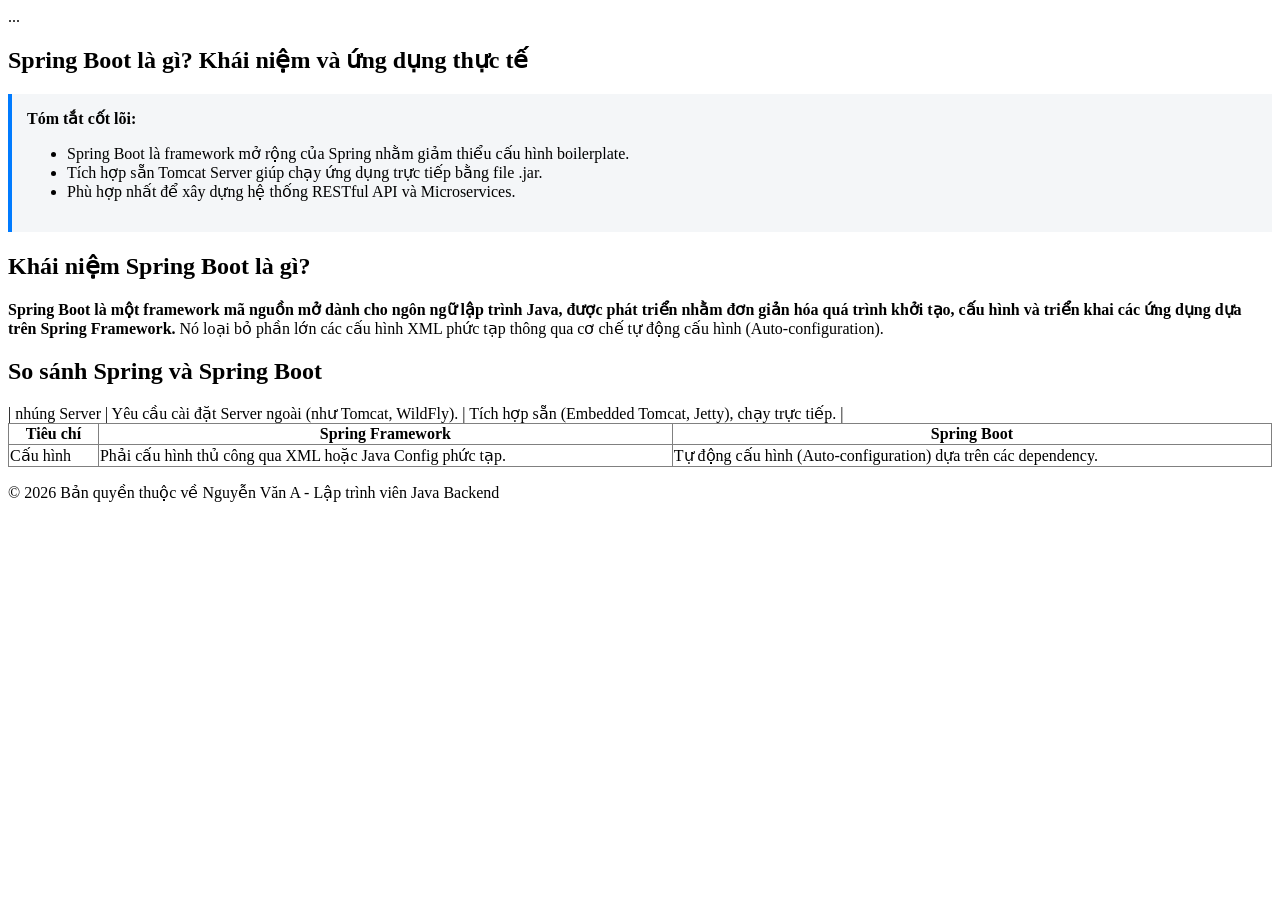
==== index.html @ e0c59206 "First commit" ====
<!DOCTYPE html>
<html lang="vi">
<head>
    <meta charset="UTF-8">
    <meta name="viewport" content="width=device-width, initial-scale=1.0">
    <title>Spring Boot là gì? Hướng dẫn cho người mới bắt đầu</title>
    <meta name="description" content="Định nghĩa chính xác về Spring Boot, các tính năng cốt lõi và lý do tại sao nên dùng Spring Boot cho dự án Java backend.">

    <script type="application/ld+json">
    {
      "@context": "https://schema.org",
      "@type": "TechArticle",
      "headline": "Spring Boot là gì? Hướng dẫn cho người mới bắt đầu",
      "description": "Định nghĩa chính xác về Spring Boot và các tính năng cốt lõi.",
      "author": {
        "@type": "Person",
        "name": "Nguyễn Văn A",
        "jobTitle": "Backend Developer"
      },
      "mainEntity": {
        "@type": "Question",
        "name": "Spring Boot là gì?",
        "acceptedAnswer": {
          "@type": "Answer",
          "text": "Spring Boot là một framework phát triển trên nền tảng Spring Ecosystem, giúp đơn giản hóa quá trình cấu hình và triển khai ứng dụng Java nhờ tính năng Auto-configuration và Embedded Web Server."
        }
      }
    }
    </script>
</head> 
<body>
    <header>
        <nav>...</nav>
    </header>

    <main>
        <article>
            <h1>Spring Boot là gì? Khái niệm và ứng dụng thực tế</h1>
            
            <section class="tldr-box" style="background: #f4f6f8; padding: 15px; border-left: 4px solid #007bff;">
                <strong>Tóm tắt cốt lõi:</strong>
                <ul>
                    <li>Spring Boot là framework mở rộng của Spring nhằm giảm thiểu cấu hình boilerplate.</li>
                    <li>Tích hợp sẵn Tomcat Server giúp chạy ứng dụng trực tiếp bằng file .jar.</li>
                    <li>Phù hợp nhất để xây dựng hệ thống RESTful API và Microservices.</li>
                </ul>
            </section>

            <section>
                <h2>Khái niệm Spring Boot là gì?</h2>
                <p><strong>Spring Boot là một framework mã nguồn mở dành cho ngôn ngữ lập trình Java, được phát triển nhằm đơn giản hóa quá trình khởi tạo, cấu hình và triển khai các ứng dụng dựa trên Spring Framework.</strong> Nó loại bỏ phần lớn các cấu hình XML phức tạp thông qua cơ chế tự động cấu hình (Auto-configuration).</p>
            </section>

            <section>
                <h2>So sánh Spring và Spring Boot</h2>
                <table border="1" style="border-collapse: collapse; width: 100%;">
                    <thead>
                        <tr>
                            <th>Tiêu chí</th>
                            <th>Spring Framework</th>
                            <th>Spring Boot</th>
                        </tr>
                    </thead>
                    <tbody>
                        <tr>
                            <td>Cấu hình</td>
                            <td>Phải cấu hình thủ công qua XML hoặc Java Config phức tạp.</td>
                            <td>Tự động cấu hình (Auto-configuration) dựa trên các dependency.</td>
                        </tr>
                    | nhúng Server | Yêu cầu cài đặt Server ngoài (như Tomcat, WildFly). | Tích hợp sẵn (Embedded Tomcat, Jetty), chạy trực tiếp. |
                    </tbody>
                </table>
            </section>
        </article>
    </main>

    <footer>
        <p>© 2026 Bản quyền thuộc về Nguyễn Văn A - Lập trình viên Java Backend</p>
    </footer>
</body>
</html>
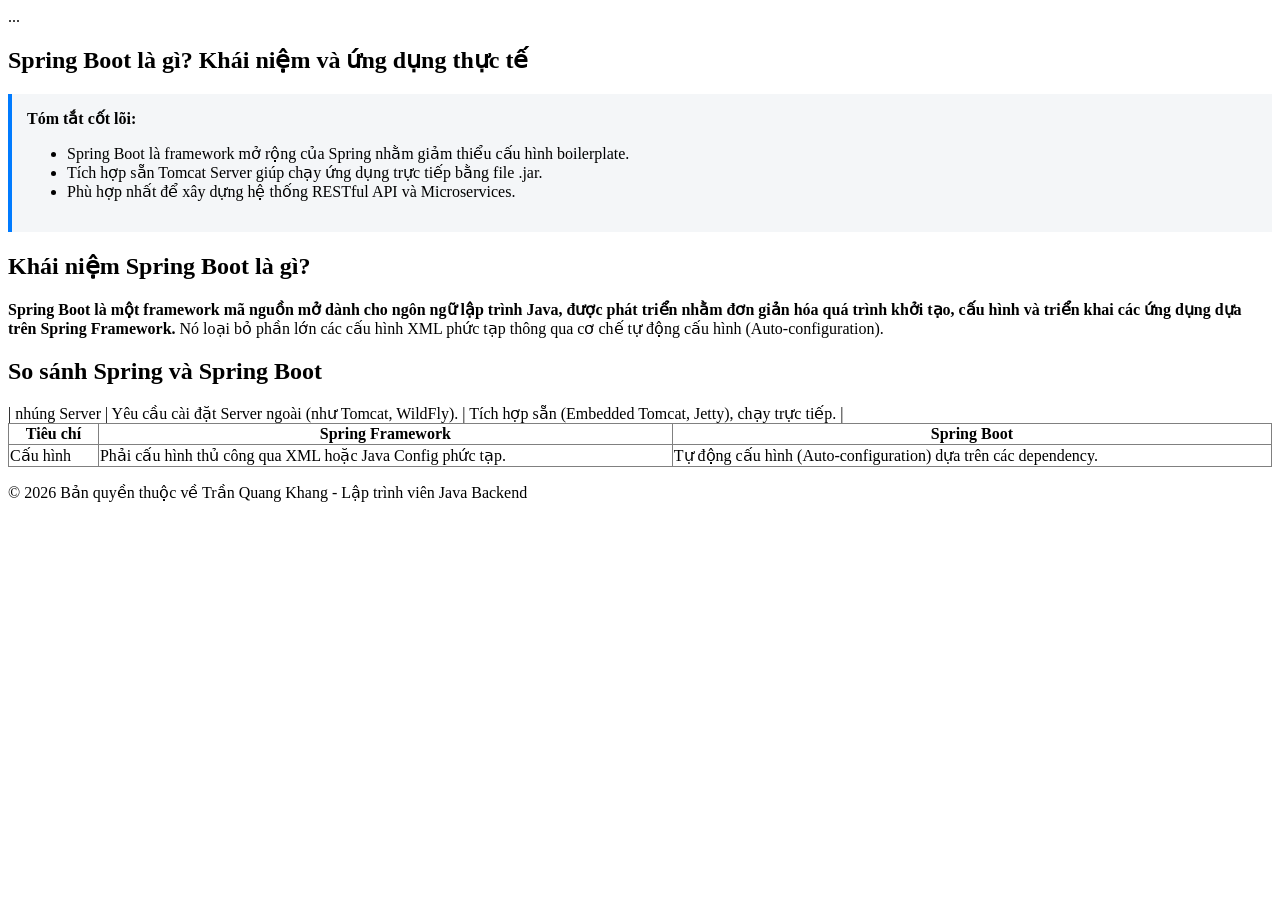
==== commit 53d715df: "1" ====
--- a/index.html
+++ b/index.html
@@ -1,81 +1,99 @@
-<!DOCTYPE html>
+<!doctype html>
 <html lang="vi">
-<head>
-    <meta charset="UTF-8">
-    <meta name="viewport" content="width=device-width, initial-scale=1.0">
+  <head>
+    <meta charset="UTF-8" />
+    <meta name="viewport" content="width=device-width, initial-scale=1.0" />
     <title>Spring Boot là gì? Hướng dẫn cho người mới bắt đầu</title>
-    <meta name="description" content="Định nghĩa chính xác về Spring Boot, các tính năng cốt lõi và lý do tại sao nên dùng Spring Boot cho dự án Java backend.">
+    <meta
+      name="description"
+      content="Định nghĩa chính xác về Spring Boot, các tính năng cốt lõi và lý do tại sao nên dùng Spring Boot cho dự án Java backend." />
 
     <script type="application/ld+json">
-    {
-      "@context": "https://schema.org",
-      "@type": "TechArticle",
-      "headline": "Spring Boot là gì? Hướng dẫn cho người mới bắt đầu",
-      "description": "Định nghĩa chính xác về Spring Boot và các tính năng cốt lõi.",
-      "author": {
-        "@type": "Person",
-        "name": "Nguyễn Văn A",
-        "jobTitle": "Backend Developer"
-      },
-      "mainEntity": {
-        "@type": "Question",
-        "name": "Spring Boot là gì?",
-        "acceptedAnswer": {
-          "@type": "Answer",
-          "text": "Spring Boot là một framework phát triển trên nền tảng Spring Ecosystem, giúp đơn giản hóa quá trình cấu hình và triển khai ứng dụng Java nhờ tính năng Auto-configuration và Embedded Web Server."
+      {
+        "@context": "https://schema.org",
+        "@type": "TechArticle",
+        "headline": "Spring Boot là gì? Hướng dẫn cho người mới bắt đầu",
+        "description": "Định nghĩa chính xác về Spring Boot và các tính năng cốt lõi.",
+        "author": {
+          "@type": "Person",
+          "name": "Nguyễn Văn A",
+          "jobTitle": "Backend Developer"
+        },
+        "mainEntity": {
+          "@type": "Question",
+          "name": "Spring Boot là gì?",
+          "acceptedAnswer": {
+            "@type": "Answer",
+            "text": "Spring Boot là một framework phát triển trên nền tảng Spring Ecosystem, giúp đơn giản hóa quá trình cấu hình và triển khai ứng dụng Java nhờ tính năng Auto-configuration và Embedded Web Server."
+          }
         }
       }
-    }
     </script>
-</head> 
-<body>
+  </head>
+  <body>
     <header>
-        <nav>...</nav>
+      <nav>...</nav>
     </header>
 
     <main>
-        <article>
-            <h1>Spring Boot là gì? Khái niệm và ứng dụng thực tế</h1>
-            
-            <section class="tldr-box" style="background: #f4f6f8; padding: 15px; border-left: 4px solid #007bff;">
-                <strong>Tóm tắt cốt lõi:</strong>
-                <ul>
-                    <li>Spring Boot là framework mở rộng của Spring nhằm giảm thiểu cấu hình boilerplate.</li>
-                    <li>Tích hợp sẵn Tomcat Server giúp chạy ứng dụng trực tiếp bằng file .jar.</li>
-                    <li>Phù hợp nhất để xây dựng hệ thống RESTful API và Microservices.</li>
-                </ul>
-            </section>
+      <article>
+        <h1>Spring Boot là gì? Khái niệm và ứng dụng thực tế</h1>
 
-            <section>
-                <h2>Khái niệm Spring Boot là gì?</h2>
-                <p><strong>Spring Boot là một framework mã nguồn mở dành cho ngôn ngữ lập trình Java, được phát triển nhằm đơn giản hóa quá trình khởi tạo, cấu hình và triển khai các ứng dụng dựa trên Spring Framework.</strong> Nó loại bỏ phần lớn các cấu hình XML phức tạp thông qua cơ chế tự động cấu hình (Auto-configuration).</p>
-            </section>
+        <section
+          class="tldr-box"
+          style="background: #f4f6f8; padding: 15px; border-left: 4px solid #007bff">
+          <strong>Tóm tắt cốt lõi:</strong>
+          <ul>
+            <li>
+              Spring Boot là framework mở rộng của Spring nhằm giảm thiểu cấu hình
+              boilerplate.
+            </li>
+            <li>
+              Tích hợp sẵn Tomcat Server giúp chạy ứng dụng trực tiếp bằng file .jar.
+            </li>
+            <li>Phù hợp nhất để xây dựng hệ thống RESTful API và Microservices.</li>
+          </ul>
+        </section>
 
-            <section>
-                <h2>So sánh Spring và Spring Boot</h2>
-                <table border="1" style="border-collapse: collapse; width: 100%;">
-                    <thead>
-                        <tr>
-                            <th>Tiêu chí</th>
-                            <th>Spring Framework</th>
-                            <th>Spring Boot</th>
-                        </tr>
-                    </thead>
-                    <tbody>
-                        <tr>
-                            <td>Cấu hình</td>
-                            <td>Phải cấu hình thủ công qua XML hoặc Java Config phức tạp.</td>
-                            <td>Tự động cấu hình (Auto-configuration) dựa trên các dependency.</td>
-                        </tr>
-                    | nhúng Server | Yêu cầu cài đặt Server ngoài (như Tomcat, WildFly). | Tích hợp sẵn (Embedded Tomcat, Jetty), chạy trực tiếp. |
-                    </tbody>
-                </table>
-            </section>
-        </article>
+        <section>
+          <h2>Khái niệm Spring Boot là gì?</h2>
+          <p>
+            <strong
+              >Spring Boot là một framework mã nguồn mở dành cho ngôn ngữ lập trình Java,
+              được phát triển nhằm đơn giản hóa quá trình khởi tạo, cấu hình và triển khai
+              các ứng dụng dựa trên Spring Framework.</strong
+            >
+            Nó loại bỏ phần lớn các cấu hình XML phức tạp thông qua cơ chế tự động cấu
+            hình (Auto-configuration).
+          </p>
+        </section>
+
+        <section>
+          <h2>So sánh Spring và Spring Boot</h2>
+          <table border="1" style="border-collapse: collapse; width: 100%">
+            <thead>
+              <tr>
+                <th>Tiêu chí</th>
+                <th>Spring Framework</th>
+                <th>Spring Boot</th>
+              </tr>
+            </thead>
+            <tbody>
+              <tr>
+                <td>Cấu hình</td>
+                <td>Phải cấu hình thủ công qua XML hoặc Java Config phức tạp.</td>
+                <td>Tự động cấu hình (Auto-configuration) dựa trên các dependency.</td>
+              </tr>
+              | nhúng Server | Yêu cầu cài đặt Server ngoài (như Tomcat, WildFly). | Tích
+              hợp sẵn (Embedded Tomcat, Jetty), chạy trực tiếp. |
+            </tbody>
+          </table>
+        </section>
+      </article>
     </main>
 
     <footer>
-        <p>© 2026 Bản quyền thuộc về Nguyễn Văn A - Lập trình viên Java Backend</p>
+      <p>© 2026 Bản quyền thuộc về Trần Quang Khang - Lập trình viên Java Backend</p>
     </footer>
-</body>
-</html>+  </body>
+</html>
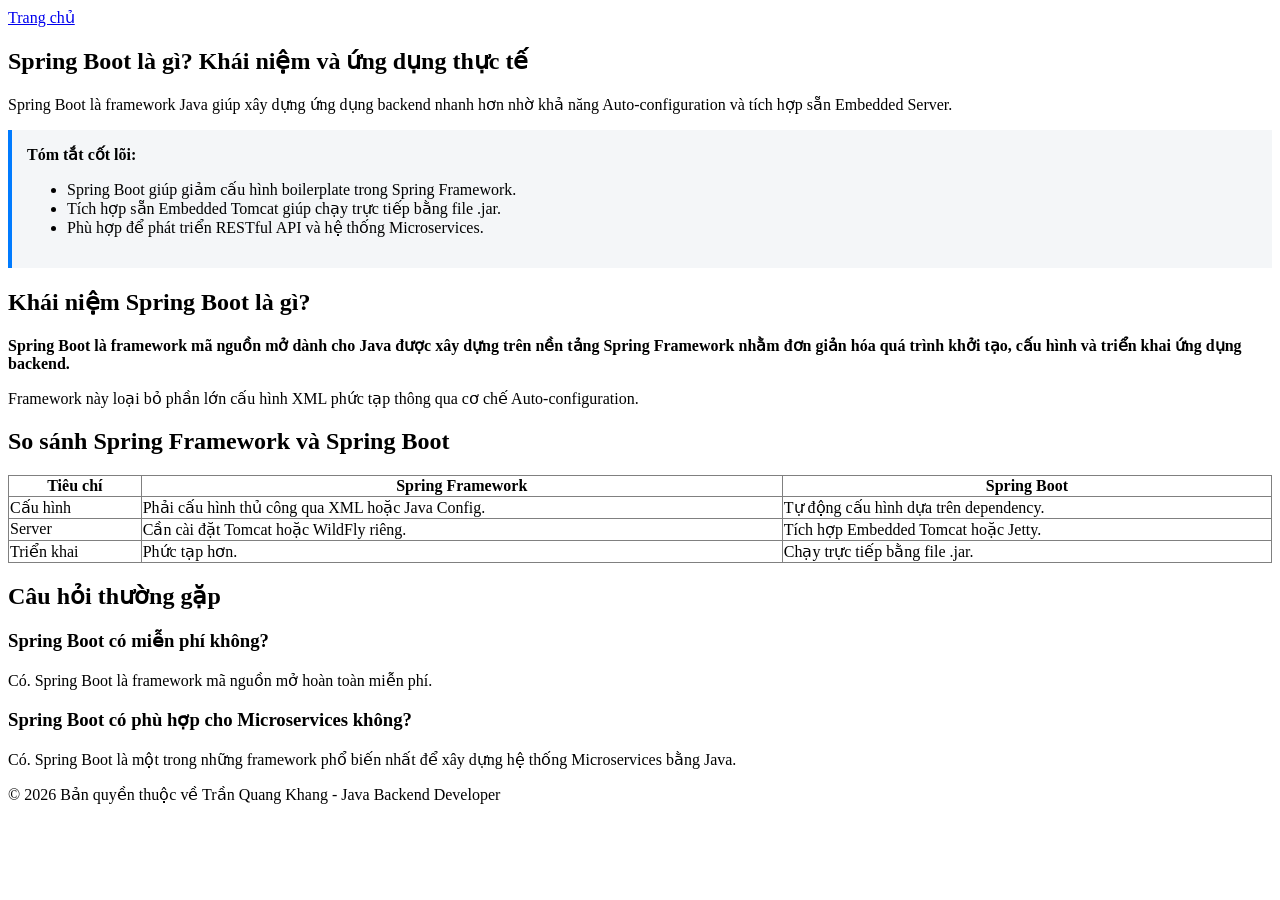
==== commit 4593972a: "4" ====
--- a/index.html
+++ b/index.html
@@ -3,11 +3,40 @@
   <head>
     <meta charset="UTF-8" />
     <meta name="viewport" content="width=device-width, initial-scale=1.0" />
+
+    <!-- SEO -->
     <title>Spring Boot là gì? Hướng dẫn cho người mới bắt đầu</title>
+
     <meta
       name="description"
-      content="Định nghĩa chính xác về Spring Boot, các tính năng cốt lõi và lý do tại sao nên dùng Spring Boot cho dự án Java backend." />
-
+      content="Tìm hiểu Spring Boot là gì, cách hoạt động, ưu điểm, tính năng Auto-configuration và lý do tại sao Spring Boot được dùng phổ biến trong Java Backend." />
+
+    <meta
+      name="keywords"
+      content="Spring Boot, Java Backend, Spring Framework, REST API, Microservices" />
+
+    <link rel="canonical" href="https://test-nu-ruddy-43.vercel.app/" />
+
+    <!-- Open Graph -->
+    <meta property="og:type" content="article" />
+    <meta
+      property="og:title"
+      content="Spring Boot là gì? Hướng dẫn cho người mới bắt đầu" />
+    <meta
+      property="og:description"
+      content="Khái niệm Spring Boot, ưu điểm và ứng dụng thực tế trong Java Backend." />
+    <meta property="og:url" content="https://test-nu-ruddy-43.vercel.app/" />
+
+    <!-- Twitter Card -->
+    <meta name="twitter:card" content="summary_large_image" />
+    <meta
+      name="twitter:title"
+      content="Spring Boot là gì? Hướng dẫn cho người mới bắt đầu" />
+    <meta
+      name="twitter:description"
+      content="Tìm hiểu Spring Boot dành cho người mới học Java Backend." />
+
+    <!-- Structured Data: TechArticle -->
     <script type="application/ld+json">
       {
         "@context": "https://schema.org",
@@ -16,60 +45,117 @@
         "description": "Định nghĩa chính xác về Spring Boot và các tính năng cốt lõi.",
         "author": {
           "@type": "Person",
-          "name": "Nguyễn Văn A",
+          "name": "Trần Quang Khang",
           "jobTitle": "Backend Developer"
         },
-        "mainEntity": {
-          "@type": "Question",
-          "name": "Spring Boot là gì?",
-          "acceptedAnswer": {
-            "@type": "Answer",
-            "text": "Spring Boot là một framework phát triển trên nền tảng Spring Ecosystem, giúp đơn giản hóa quá trình cấu hình và triển khai ứng dụng Java nhờ tính năng Auto-configuration và Embedded Web Server."
-          }
+        "publisher": {
+          "@type": "Organization",
+          "name": "Khang Dev Blog"
+        },
+        "datePublished": "2026-05-23",
+        "dateModified": "2026-05-23",
+        "mainEntityOfPage": {
+          "@type": "WebPage",
+          "@id": "https://test-nu-ruddy-43.vercel.app/"
         }
       }
     </script>
+
+    <!-- Structured Data: FAQPage -->
+    <script type="application/ld+json">
+      {
+        "@context": "https://schema.org",
+        "@type": "FAQPage",
+        "mainEntity": [
+          {
+            "@type": "Question",
+            "name": "Spring Boot là gì?",
+            "acceptedAnswer": {
+              "@type": "Answer",
+              "text": "Spring Boot là framework phát triển trên nền tảng Spring Ecosystem giúp đơn giản hóa quá trình cấu hình và triển khai ứng dụng Java nhờ Auto-configuration và Embedded Web Server."
+            }
+          },
+          {
+            "@type": "Question",
+            "name": "Spring Boot dùng để làm gì?",
+            "acceptedAnswer": {
+              "@type": "Answer",
+              "text": "Spring Boot thường được sử dụng để xây dựng RESTful API, hệ thống Microservices và ứng dụng Java Backend."
+            }
+          },
+          {
+            "@type": "Question",
+            "name": "Tại sao nên dùng Spring Boot?",
+            "acceptedAnswer": {
+              "@type": "Answer",
+              "text": "Spring Boot giúp giảm cấu hình phức tạp, tích hợp Embedded Server và tăng tốc quá trình phát triển ứng dụng Java."
+            }
+          }
+        ]
+      }
+    </script>
   </head>
+
   <body>
     <header>
-      <nav>...</nav>
+      <nav>
+        <a href="/">Trang chủ</a>
+      </nav>
     </header>
 
     <main>
       <article>
-        <h1>Spring Boot là gì? Khái niệm và ứng dụng thực tế</h1>
-
+        <header>
+          <h1>Spring Boot là gì? Khái niệm và ứng dụng thực tế</h1>
+
+          <p>
+            Spring Boot là framework Java giúp xây dựng ứng dụng backend nhanh hơn nhờ khả
+            năng Auto-configuration và tích hợp sẵn Embedded Server.
+          </p>
+        </header>
+
+        <!-- TL;DR -->
         <section
-          class="tldr-box"
-          style="background: #f4f6f8; padding: 15px; border-left: 4px solid #007bff">
+          aria-label="Tóm tắt nhanh"
+          style="
+            background: #f4f6f8;
+            padding: 15px;
+            border-left: 4px solid #007bff;
+            margin-bottom: 20px;
+          ">
           <strong>Tóm tắt cốt lõi:</strong>
+
           <ul>
-            <li>
-              Spring Boot là framework mở rộng của Spring nhằm giảm thiểu cấu hình
-              boilerplate.
-            </li>
-            <li>
-              Tích hợp sẵn Tomcat Server giúp chạy ứng dụng trực tiếp bằng file .jar.
-            </li>
-            <li>Phù hợp nhất để xây dựng hệ thống RESTful API và Microservices.</li>
+            <li>Spring Boot giúp giảm cấu hình boilerplate trong Spring Framework.</li>
+
+            <li>Tích hợp sẵn Embedded Tomcat giúp chạy trực tiếp bằng file .jar.</li>
+
+            <li>Phù hợp để phát triển RESTful API và hệ thống Microservices.</li>
           </ul>
         </section>
 
+        <!-- Section -->
         <section>
           <h2>Khái niệm Spring Boot là gì?</h2>
-          <p>
-            <strong
-              >Spring Boot là một framework mã nguồn mở dành cho ngôn ngữ lập trình Java,
-              được phát triển nhằm đơn giản hóa quá trình khởi tạo, cấu hình và triển khai
-              các ứng dụng dựa trên Spring Framework.</strong
-            >
-            Nó loại bỏ phần lớn các cấu hình XML phức tạp thông qua cơ chế tự động cấu
-            hình (Auto-configuration).
-          </p>
-        </section>
-
+
+          <p>
+            <strong>
+              Spring Boot là framework mã nguồn mở dành cho Java được xây dựng trên nền
+              tảng Spring Framework nhằm đơn giản hóa quá trình khởi tạo, cấu hình và
+              triển khai ứng dụng backend.
+            </strong>
+          </p>
+
+          <p>
+            Framework này loại bỏ phần lớn cấu hình XML phức tạp thông qua cơ chế
+            Auto-configuration.
+          </p>
+        </section>
+
+        <!-- Comparison -->
         <section>
-          <h2>So sánh Spring và Spring Boot</h2>
+          <h2>So sánh Spring Framework và Spring Boot</h2>
+
           <table border="1" style="border-collapse: collapse; width: 100%">
             <thead>
               <tr>
@@ -78,22 +164,53 @@
                 <th>Spring Boot</th>
               </tr>
             </thead>
+
             <tbody>
               <tr>
                 <td>Cấu hình</td>
-                <td>Phải cấu hình thủ công qua XML hoặc Java Config phức tạp.</td>
-                <td>Tự động cấu hình (Auto-configuration) dựa trên các dependency.</td>
-              </tr>
-              | nhúng Server | Yêu cầu cài đặt Server ngoài (như Tomcat, WildFly). | Tích
-              hợp sẵn (Embedded Tomcat, Jetty), chạy trực tiếp. |
+
+                <td>Phải cấu hình thủ công qua XML hoặc Java Config.</td>
+
+                <td>Tự động cấu hình dựa trên dependency.</td>
+              </tr>
+
+              <tr>
+                <td>Server</td>
+
+                <td>Cần cài đặt Tomcat hoặc WildFly riêng.</td>
+
+                <td>Tích hợp Embedded Tomcat hoặc Jetty.</td>
+              </tr>
+
+              <tr>
+                <td>Triển khai</td>
+
+                <td>Phức tạp hơn.</td>
+
+                <td>Chạy trực tiếp bằng file .jar.</td>
+              </tr>
             </tbody>
           </table>
         </section>
+
+        <!-- FAQ Visible -->
+        <section>
+          <h2>Câu hỏi thường gặp</h2>
+
+          <h3>Spring Boot có miễn phí không?</h3>
+          <p>Có. Spring Boot là framework mã nguồn mở hoàn toàn miễn phí.</p>
+
+          <h3>Spring Boot có phù hợp cho Microservices không?</h3>
+          <p>
+            Có. Spring Boot là một trong những framework phổ biến nhất để xây dựng hệ
+            thống Microservices bằng Java.
+          </p>
+        </section>
       </article>
     </main>
 
     <footer>
-      <p>© 2026 Bản quyền thuộc về Trần Quang Khang - Lập trình viên Java Backend</p>
+      <p>© 2026 Bản quyền thuộc về Trần Quang Khang - Java Backend Developer</p>
     </footer>
   </body>
 </html>
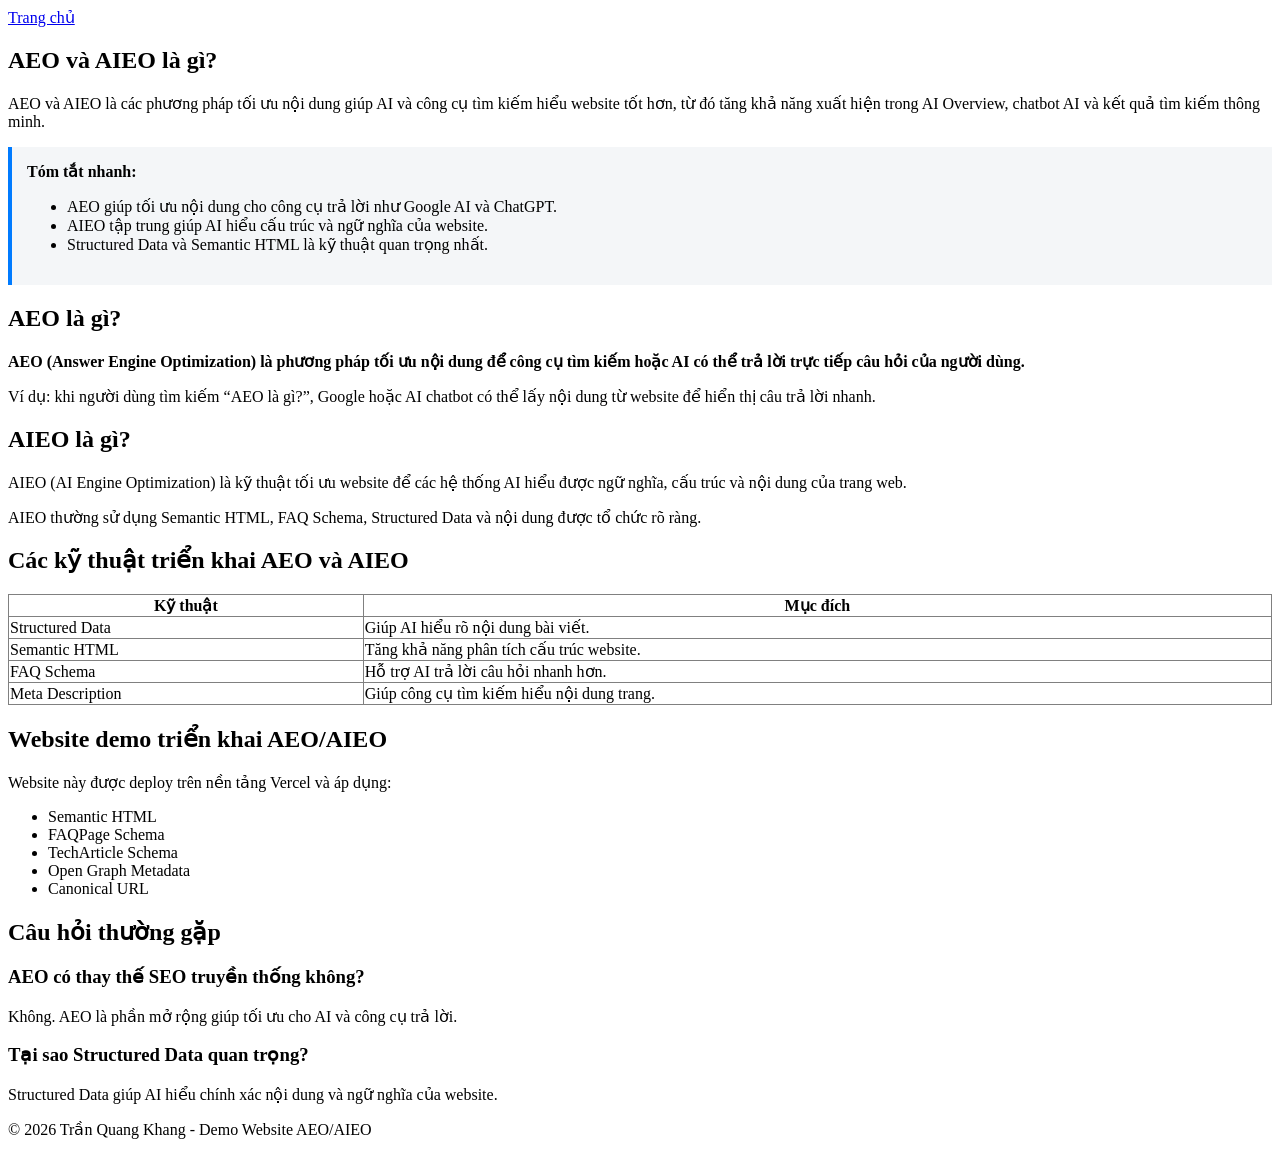
==== commit c9fd79db: "5" ====
--- a/index.html
+++ b/index.html
@@ -5,15 +5,15 @@
     <meta name="viewport" content="width=device-width, initial-scale=1.0" />
 
     <!-- SEO -->
-    <title>Spring Boot là gì? Hướng dẫn cho người mới bắt đầu</title>
+    <title>AEO và AIEO là gì? Hướng dẫn cơ bản cho người mới</title>
 
     <meta
       name="description"
-      content="Tìm hiểu Spring Boot là gì, cách hoạt động, ưu điểm, tính năng Auto-configuration và lý do tại sao Spring Boot được dùng phổ biến trong Java Backend." />
+      content="Tìm hiểu AEO và AIEO là gì, cách hoạt động của AI Search, Structured Data, FAQ Schema và các kỹ thuật tối ưu website cho công cụ AI hiện đại." />
 
     <meta
       name="keywords"
-      content="Spring Boot, Java Backend, Spring Framework, REST API, Microservices" />
+      content="AEO, AIEO, AI SEO, Structured Data, FAQ Schema, AI Search Optimization" />
 
     <link rel="canonical" href="https://test-nu-ruddy-43.vercel.app/" />
 
@@ -21,28 +21,24 @@
     <meta property="og:type" content="article" />
     <meta
       property="og:title"
-      content="Spring Boot là gì? Hướng dẫn cho người mới bắt đầu" />
+      content="AEO và AIEO là gì? Hướng dẫn cơ bản cho người mới" />
+
     <meta
       property="og:description"
-      content="Khái niệm Spring Boot, ưu điểm và ứng dụng thực tế trong Java Backend." />
+      content="Khái niệm AEO, AIEO và các kỹ thuật tối ưu website cho AI Search Engine." />
+
     <meta property="og:url" content="https://test-nu-ruddy-43.vercel.app/" />
 
-    <!-- Twitter Card -->
+    <!-- Twitter -->
     <meta name="twitter:card" content="summary_large_image" />
-    <meta
-      name="twitter:title"
-      content="Spring Boot là gì? Hướng dẫn cho người mới bắt đầu" />
-    <meta
-      name="twitter:description"
-      content="Tìm hiểu Spring Boot dành cho người mới học Java Backend." />
-
-    <!-- Structured Data: TechArticle -->
+
+    <!-- Structured Data -->
     <script type="application/ld+json">
       {
         "@context": "https://schema.org",
         "@type": "TechArticle",
-        "headline": "Spring Boot là gì? Hướng dẫn cho người mới bắt đầu",
-        "description": "Định nghĩa chính xác về Spring Boot và các tính năng cốt lõi.",
+        "headline": "AEO và AIEO là gì? Hướng dẫn cơ bản cho người mới",
+        "description": "Tìm hiểu cách tối ưu website cho AI và công cụ tìm kiếm hiện đại.",
         "author": {
           "@type": "Person",
           "name": "Trần Quang Khang",
@@ -61,7 +57,7 @@
       }
     </script>
 
-    <!-- Structured Data: FAQPage -->
+    <!-- FAQ Schema -->
     <script type="application/ld+json">
       {
         "@context": "https://schema.org",
@@ -69,26 +65,18 @@
         "mainEntity": [
           {
             "@type": "Question",
-            "name": "Spring Boot là gì?",
+            "name": "AEO là gì?",
             "acceptedAnswer": {
               "@type": "Answer",
-              "text": "Spring Boot là framework phát triển trên nền tảng Spring Ecosystem giúp đơn giản hóa quá trình cấu hình và triển khai ứng dụng Java nhờ Auto-configuration và Embedded Web Server."
+              "text": "AEO là viết tắt của Answer Engine Optimization, giúp nội dung website dễ được AI và công cụ tìm kiếm trả lời trực tiếp cho người dùng."
             }
           },
           {
             "@type": "Question",
-            "name": "Spring Boot dùng để làm gì?",
+            "name": "AIEO là gì?",
             "acceptedAnswer": {
               "@type": "Answer",
-              "text": "Spring Boot thường được sử dụng để xây dựng RESTful API, hệ thống Microservices và ứng dụng Java Backend."
-            }
-          },
-          {
-            "@type": "Question",
-            "name": "Tại sao nên dùng Spring Boot?",
-            "acceptedAnswer": {
-              "@type": "Answer",
-              "text": "Spring Boot giúp giảm cấu hình phức tạp, tích hợp Embedded Server và tăng tốc quá trình phát triển ứng dụng Java."
+              "text": "AIEO là AI Engine Optimization, tập trung tối ưu nội dung để AI hiểu ngữ nghĩa và trích xuất thông tin chính xác hơn."
             }
           }
         ]
@@ -106,111 +94,134 @@
     <main>
       <article>
         <header>
-          <h1>Spring Boot là gì? Khái niệm và ứng dụng thực tế</h1>
-
-          <p>
-            Spring Boot là framework Java giúp xây dựng ứng dụng backend nhanh hơn nhờ khả
-            năng Auto-configuration và tích hợp sẵn Embedded Server.
+          <h1>AEO và AIEO là gì?</h1>
+
+          <p>
+            AEO và AIEO là các phương pháp tối ưu nội dung giúp AI và công cụ tìm kiếm
+            hiểu website tốt hơn, từ đó tăng khả năng xuất hiện trong AI Overview, chatbot
+            AI và kết quả tìm kiếm thông minh.
           </p>
         </header>
 
-        <!-- TL;DR -->
+        <!-- TLDR -->
         <section
-          aria-label="Tóm tắt nhanh"
           style="
             background: #f4f6f8;
             padding: 15px;
             border-left: 4px solid #007bff;
             margin-bottom: 20px;
           ">
-          <strong>Tóm tắt cốt lõi:</strong>
+          <strong>Tóm tắt nhanh:</strong>
 
           <ul>
-            <li>Spring Boot giúp giảm cấu hình boilerplate trong Spring Framework.</li>
-
-            <li>Tích hợp sẵn Embedded Tomcat giúp chạy trực tiếp bằng file .jar.</li>
-
-            <li>Phù hợp để phát triển RESTful API và hệ thống Microservices.</li>
+            <li>
+              AEO giúp tối ưu nội dung cho công cụ trả lời như Google AI và ChatGPT.
+            </li>
+
+            <li>AIEO tập trung giúp AI hiểu cấu trúc và ngữ nghĩa của website.</li>
+
+            <li>Structured Data và Semantic HTML là kỹ thuật quan trọng nhất.</li>
           </ul>
         </section>
 
         <!-- Section -->
         <section>
-          <h2>Khái niệm Spring Boot là gì?</h2>
+          <h2>AEO là gì?</h2>
 
           <p>
             <strong>
-              Spring Boot là framework mã nguồn mở dành cho Java được xây dựng trên nền
-              tảng Spring Framework nhằm đơn giản hóa quá trình khởi tạo, cấu hình và
-              triển khai ứng dụng backend.
+              AEO (Answer Engine Optimization) là phương pháp tối ưu nội dung để công cụ
+              tìm kiếm hoặc AI có thể trả lời trực tiếp câu hỏi của người dùng.
             </strong>
           </p>
 
           <p>
-            Framework này loại bỏ phần lớn cấu hình XML phức tạp thông qua cơ chế
-            Auto-configuration.
-          </p>
-        </section>
-
-        <!-- Comparison -->
-        <section>
-          <h2>So sánh Spring Framework và Spring Boot</h2>
+            Ví dụ: khi người dùng tìm kiếm “AEO là gì?”, Google hoặc AI chatbot có thể lấy
+            nội dung từ website để hiển thị câu trả lời nhanh.
+          </p>
+        </section>
+
+        <!-- Section -->
+        <section>
+          <h2>AIEO là gì?</h2>
+
+          <p>
+            AIEO (AI Engine Optimization) là kỹ thuật tối ưu website để các hệ thống AI
+            hiểu được ngữ nghĩa, cấu trúc và nội dung của trang web.
+          </p>
+
+          <p>
+            AIEO thường sử dụng Semantic HTML, FAQ Schema, Structured Data và nội dung
+            được tổ chức rõ ràng.
+          </p>
+        </section>
+
+        <!-- Techniques -->
+        <section>
+          <h2>Các kỹ thuật triển khai AEO và AIEO</h2>
 
           <table border="1" style="border-collapse: collapse; width: 100%">
             <thead>
               <tr>
-                <th>Tiêu chí</th>
-                <th>Spring Framework</th>
-                <th>Spring Boot</th>
+                <th>Kỹ thuật</th>
+                <th>Mục đích</th>
               </tr>
             </thead>
 
             <tbody>
               <tr>
-                <td>Cấu hình</td>
-
-                <td>Phải cấu hình thủ công qua XML hoặc Java Config.</td>
-
-                <td>Tự động cấu hình dựa trên dependency.</td>
-              </tr>
-
-              <tr>
-                <td>Server</td>
-
-                <td>Cần cài đặt Tomcat hoặc WildFly riêng.</td>
-
-                <td>Tích hợp Embedded Tomcat hoặc Jetty.</td>
-              </tr>
-
-              <tr>
-                <td>Triển khai</td>
-
-                <td>Phức tạp hơn.</td>
-
-                <td>Chạy trực tiếp bằng file .jar.</td>
+                <td>Structured Data</td>
+                <td>Giúp AI hiểu rõ nội dung bài viết.</td>
+              </tr>
+
+              <tr>
+                <td>Semantic HTML</td>
+                <td>Tăng khả năng phân tích cấu trúc website.</td>
+              </tr>
+
+              <tr>
+                <td>FAQ Schema</td>
+                <td>Hỗ trợ AI trả lời câu hỏi nhanh hơn.</td>
+              </tr>
+
+              <tr>
+                <td>Meta Description</td>
+                <td>Giúp công cụ tìm kiếm hiểu nội dung trang.</td>
               </tr>
             </tbody>
           </table>
         </section>
 
-        <!-- FAQ Visible -->
+        <!-- Demo -->
+        <section>
+          <h2>Website demo triển khai AEO/AIEO</h2>
+
+          <p>Website này được deploy trên nền tảng Vercel và áp dụng:</p>
+
+          <ul>
+            <li>Semantic HTML</li>
+            <li>FAQPage Schema</li>
+            <li>TechArticle Schema</li>
+            <li>Open Graph Metadata</li>
+            <li>Canonical URL</li>
+          </ul>
+        </section>
+
+        <!-- FAQ -->
         <section>
           <h2>Câu hỏi thường gặp</h2>
 
-          <h3>Spring Boot có miễn phí không?</h3>
-          <p>Có. Spring Boot là framework mã nguồn mở hoàn toàn miễn phí.</p>
-
-          <h3>Spring Boot có phù hợp cho Microservices không?</h3>
-          <p>
-            Có. Spring Boot là một trong những framework phổ biến nhất để xây dựng hệ
-            thống Microservices bằng Java.
-          </p>
+          <h3>AEO có thay thế SEO truyền thống không?</h3>
+          <p>Không. AEO là phần mở rộng giúp tối ưu cho AI và công cụ trả lời.</p>
+
+          <h3>Tại sao Structured Data quan trọng?</h3>
+          <p>Structured Data giúp AI hiểu chính xác nội dung và ngữ nghĩa của website.</p>
         </section>
       </article>
     </main>
 
     <footer>
-      <p>© 2026 Bản quyền thuộc về Trần Quang Khang - Java Backend Developer</p>
+      <p>© 2026 Trần Quang Khang - Demo Website AEO/AIEO</p>
     </footer>
   </body>
 </html>
